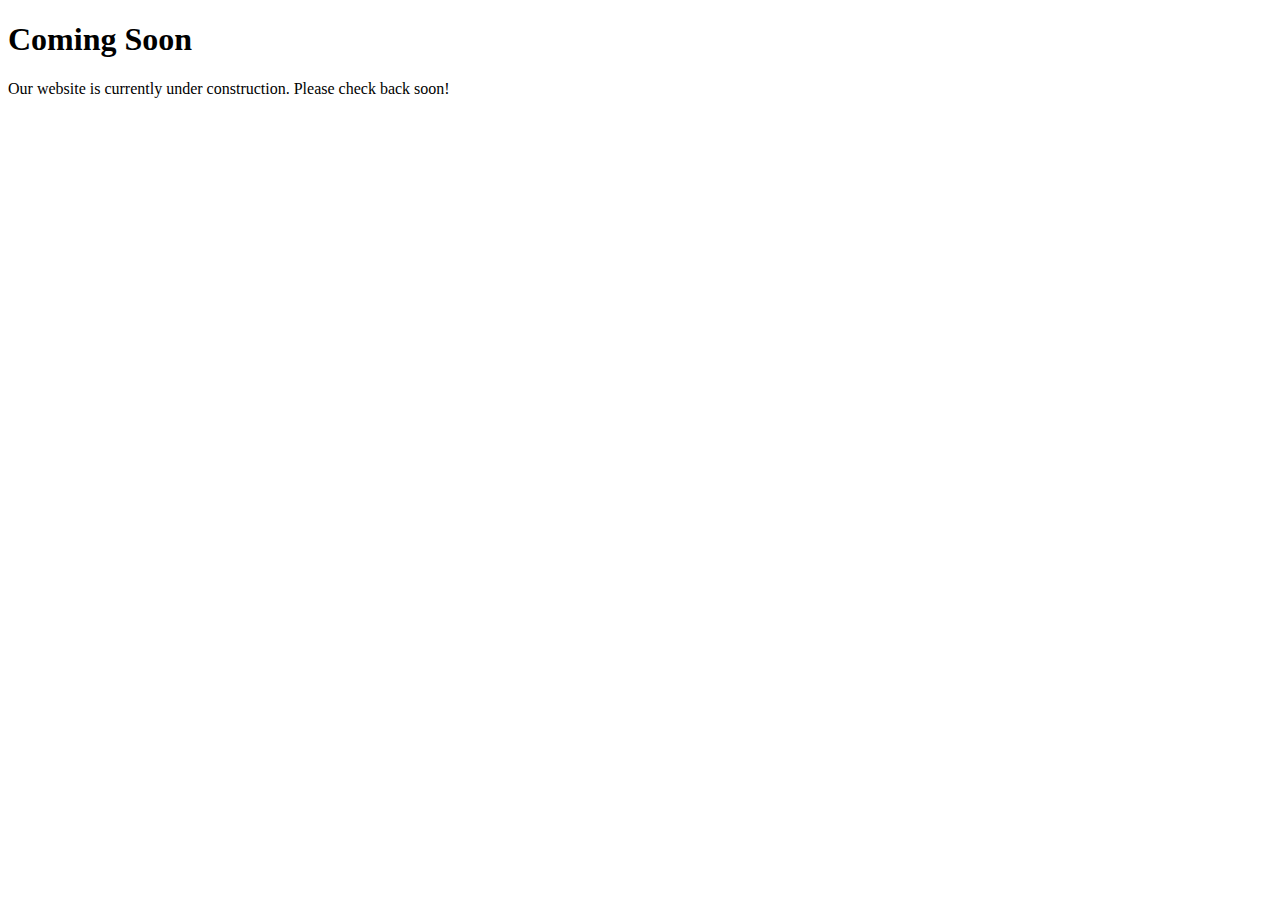
==== index.html @ 4757844b "Update index.html" ====
<!DOCTYPE html>
<html>
  <head>
    <title>Coming Soon</title>
  </head>
  <body>
    <div class="content">
      <h1>Coming Soon</h1>
      <p>Our website is currently under construction. Please check back soon!</p>
    </div>
  </body>
</html>
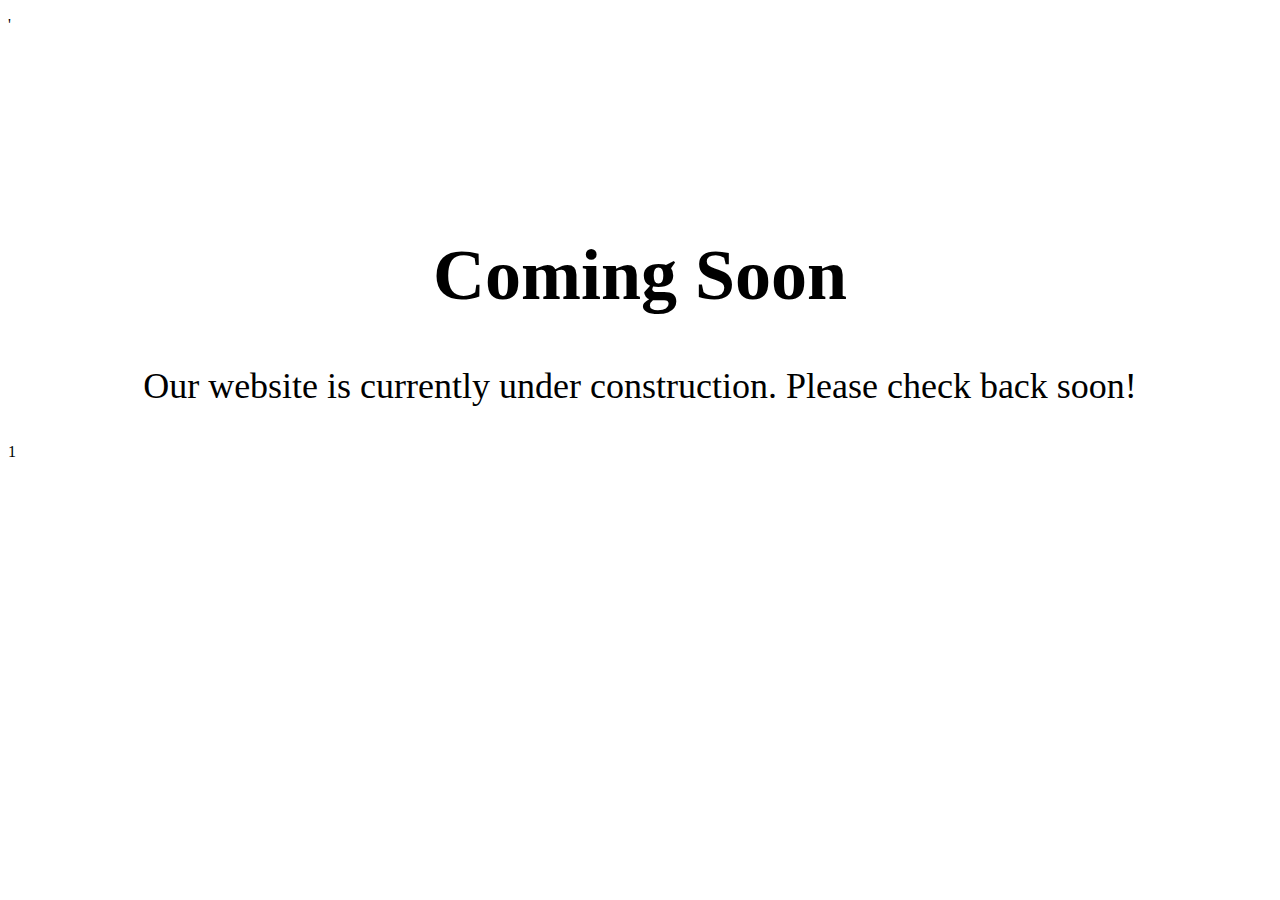
==== commit 41d93246: "Update index.html" ====
--- a/index.html
+++ b/index.html
@@ -1,13 +1,22 @@
 <!DOCTYPE html>
-<html>
+<html lang="en" xml:lang="en">
   <head>
     <title>Coming Soon</title>
+	<meta charset="utf-8">
+	<meta name="viewport" content="width=device-width, initial-scale=1.0">
+	<link rel="stylesheet" type="text/css" href="style.css">
   </head>
   <body>
+    <header>
+        <p>'</p>
+	</header>
     <div class="content">
       <h1>Coming Soon</h1>
       <p>Our website is currently under construction. Please check back soon!</p>
     </div>
+    <footer>
+        <p>1</p>
+    </footer>
   </body>
 </html>
 
--- a/style.css
+++ b/style.css
@@ -0,0 +1,5 @@
+    .content {
+    text-align: center;
+    margin-top: 200px;
+    font-size: 36px;
+  }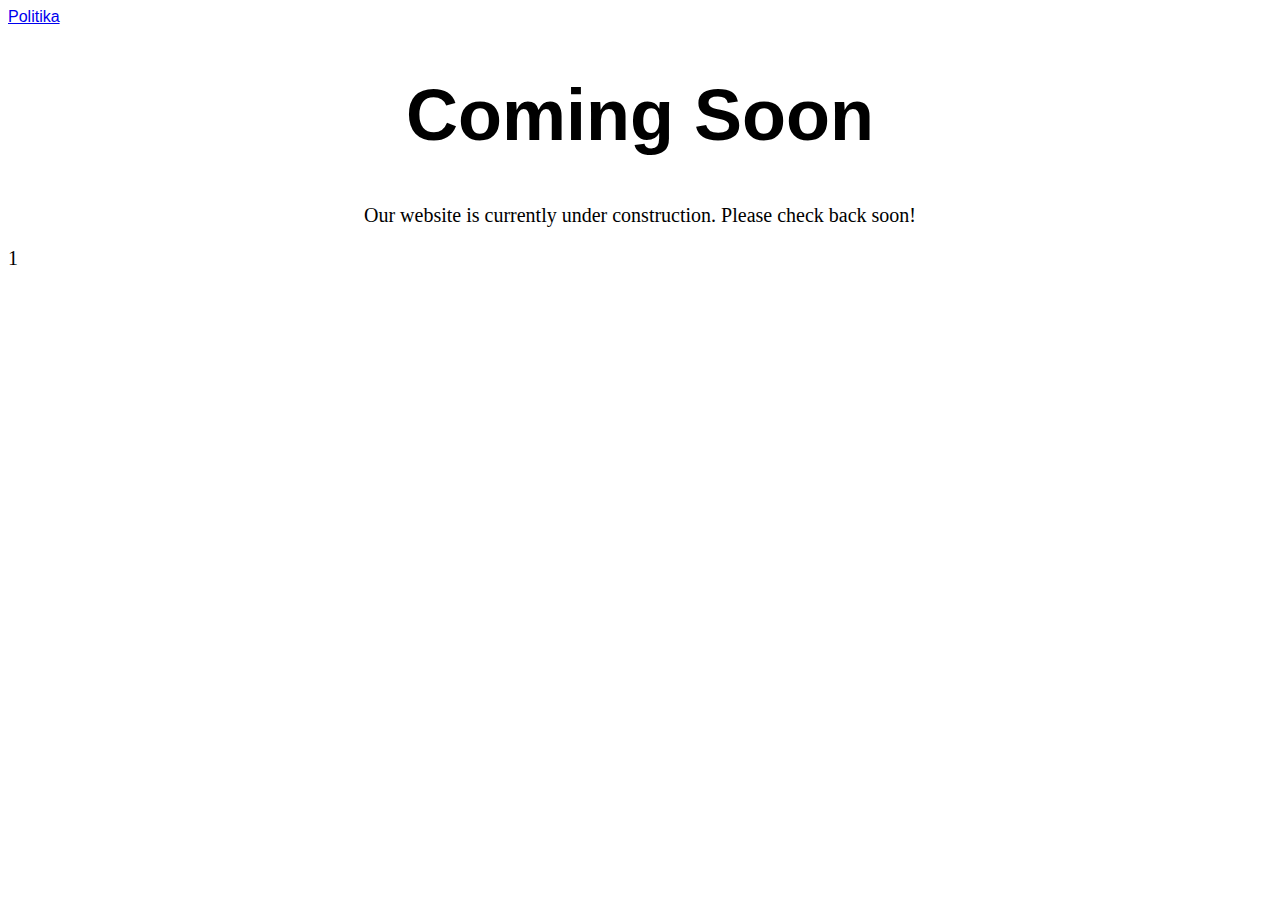
==== commit 87743ddb: "Update index.html" ====
--- a/index.html
+++ b/index.html
@@ -8,7 +8,7 @@
   </head>
   <body>
     <header>
-        <p>'</p>
+        <li><a href="a.html">Politika</a></li>
 	</header>
     <div class="content">
       <h1>Coming Soon</h1>
--- a/style.css
+++ b/style.css
@@ -1,5 +1,25 @@
+body {
+    background-color: white;
+    font-family: sans-serif;
+  }
+
+  p {
+    font-family: noto sans;
+    font-size: 20px;
+  }
+  header {
+    
+  }  
+  footer {
+   
+    text-align: left;
+    align-self: auto;
+  }
+    
     .content {
+    
     text-align: center;
-    margin-top: 200px;
+    margin-top: 0;
     font-size: 36px;
-  }+  }
+  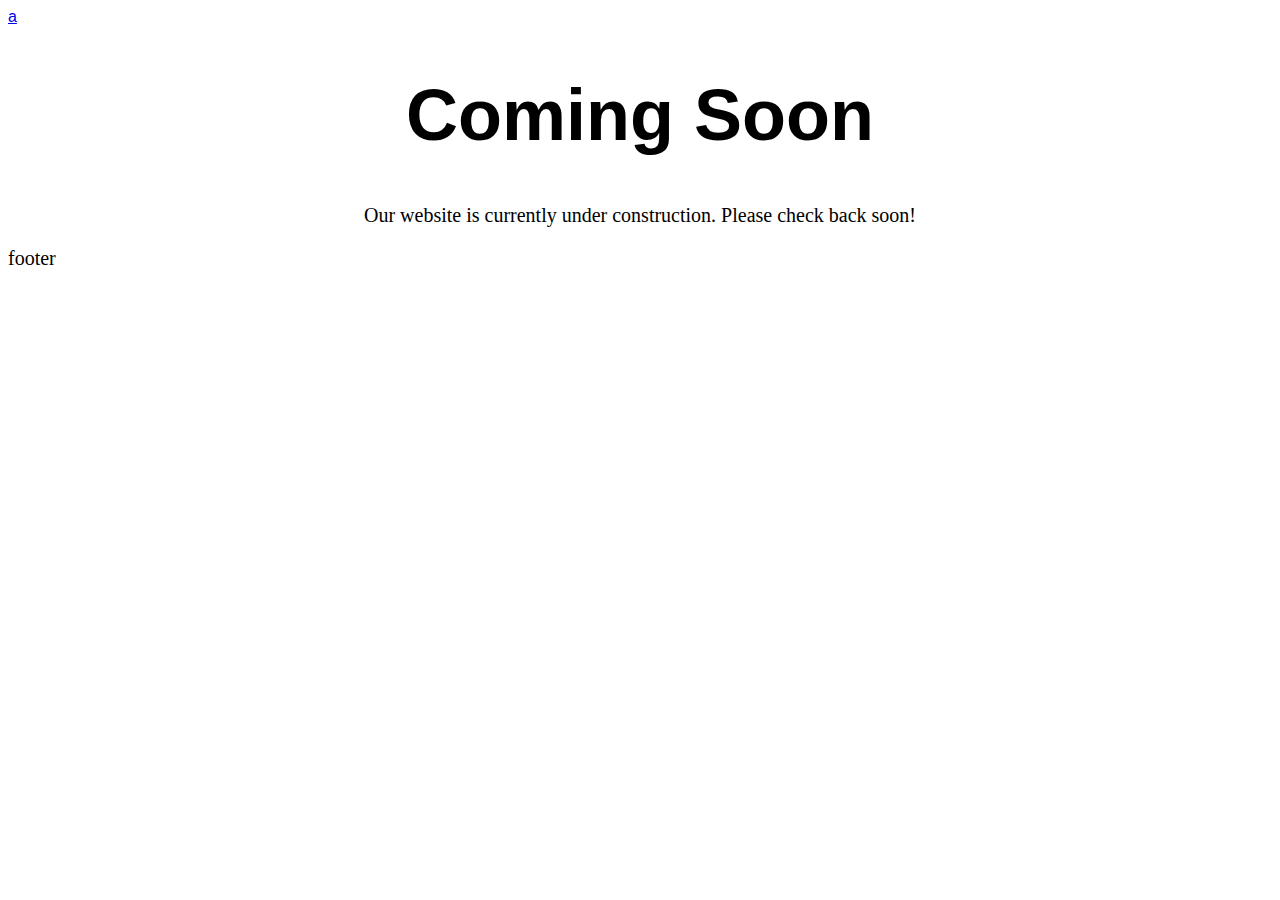
==== commit c45987b3: "Update index.html" ====
--- a/index.html
+++ b/index.html
@@ -8,14 +8,14 @@
   </head>
   <body>
     <header>
-        <li><a href="a.html">Politika</a></li>
+        <li><a href="logo2.png">a</a></li>
 	</header>
     <div class="content">
       <h1>Coming Soon</h1>
       <p>Our website is currently under construction. Please check back soon!</p>
     </div>
     <footer>
-        <p>1</p>
+        <p>footer</p>
     </footer>
   </body>
 </html>
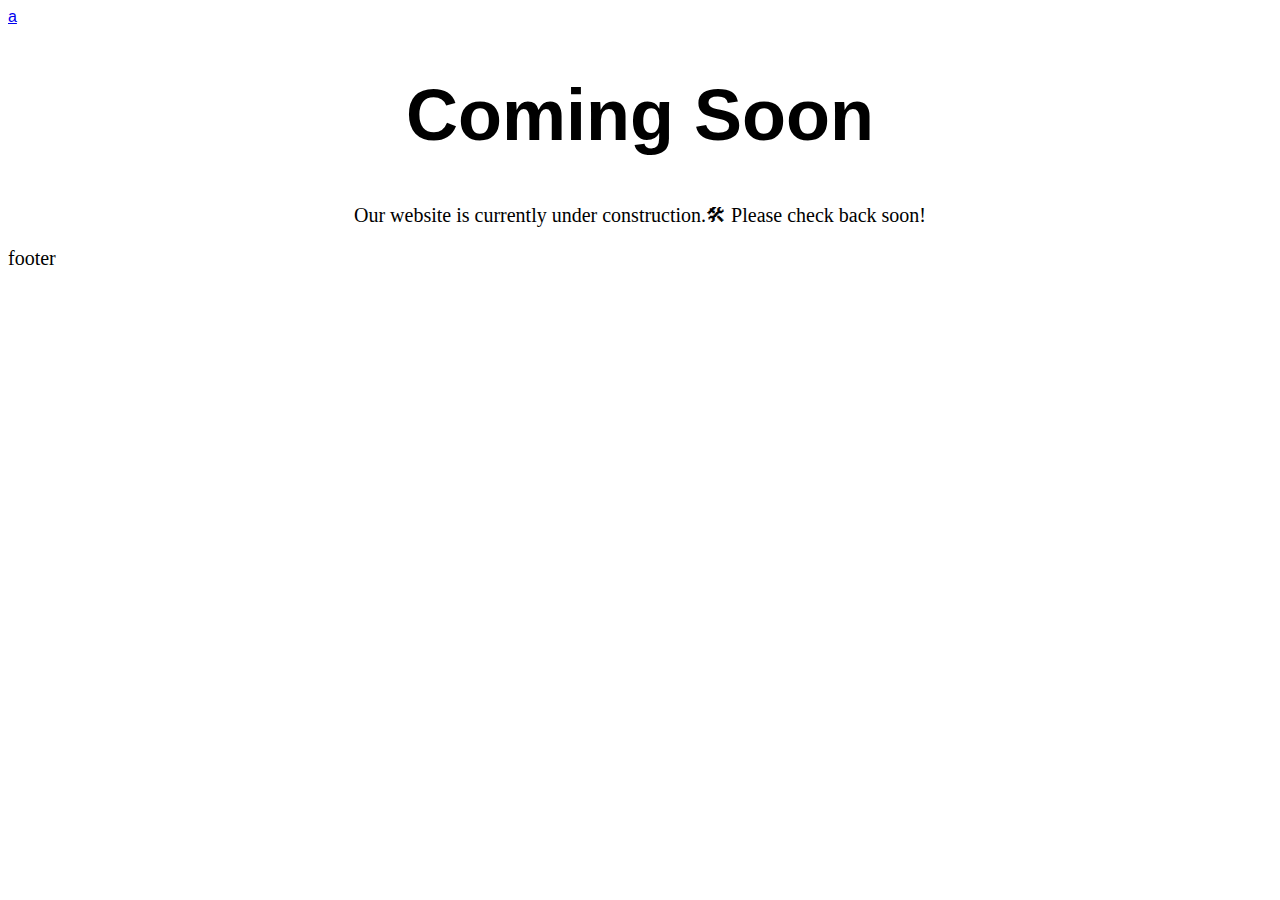
==== commit e0fe6211: "Update index.html" ====
--- a/index.html
+++ b/index.html
@@ -12,7 +12,7 @@
 	</header>
     <div class="content">
       <h1>Coming Soon</h1>
-      <p>Our website is currently under construction. Please check back soon!</p>
+      <p>Our website is currently under construction.🛠 Please check back soon!</p>
     </div>
     <footer>
         <p>footer</p>
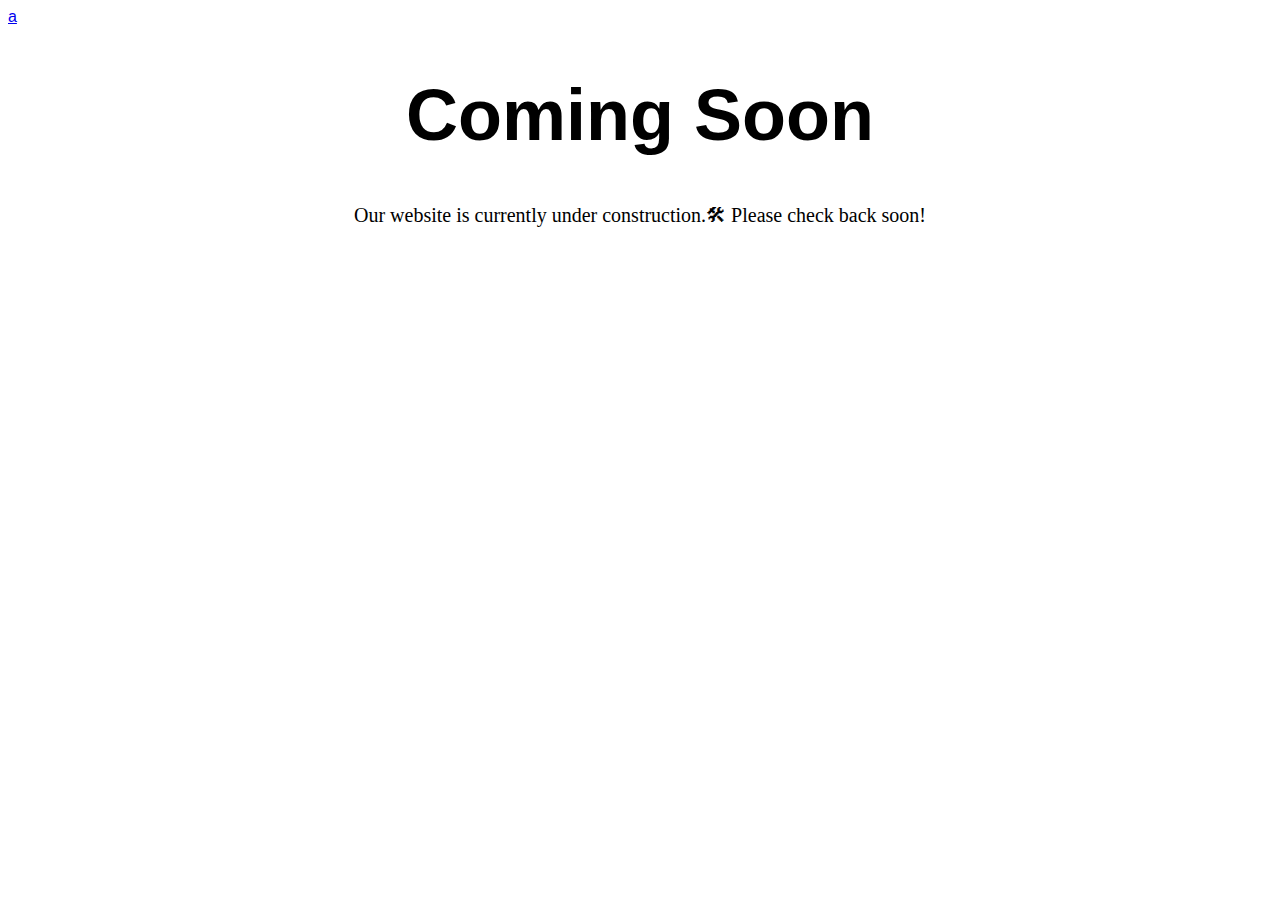
==== commit aefc1f05: "Update index.html" ====
--- a/index.html
+++ b/index.html
@@ -14,9 +14,6 @@
       <h1>Coming Soon</h1>
       <p>Our website is currently under construction.🛠 Please check back soon!</p>
     </div>
-    <footer>
-        <p>footer</p>
-    </footer>
   </body>
 </html>
 
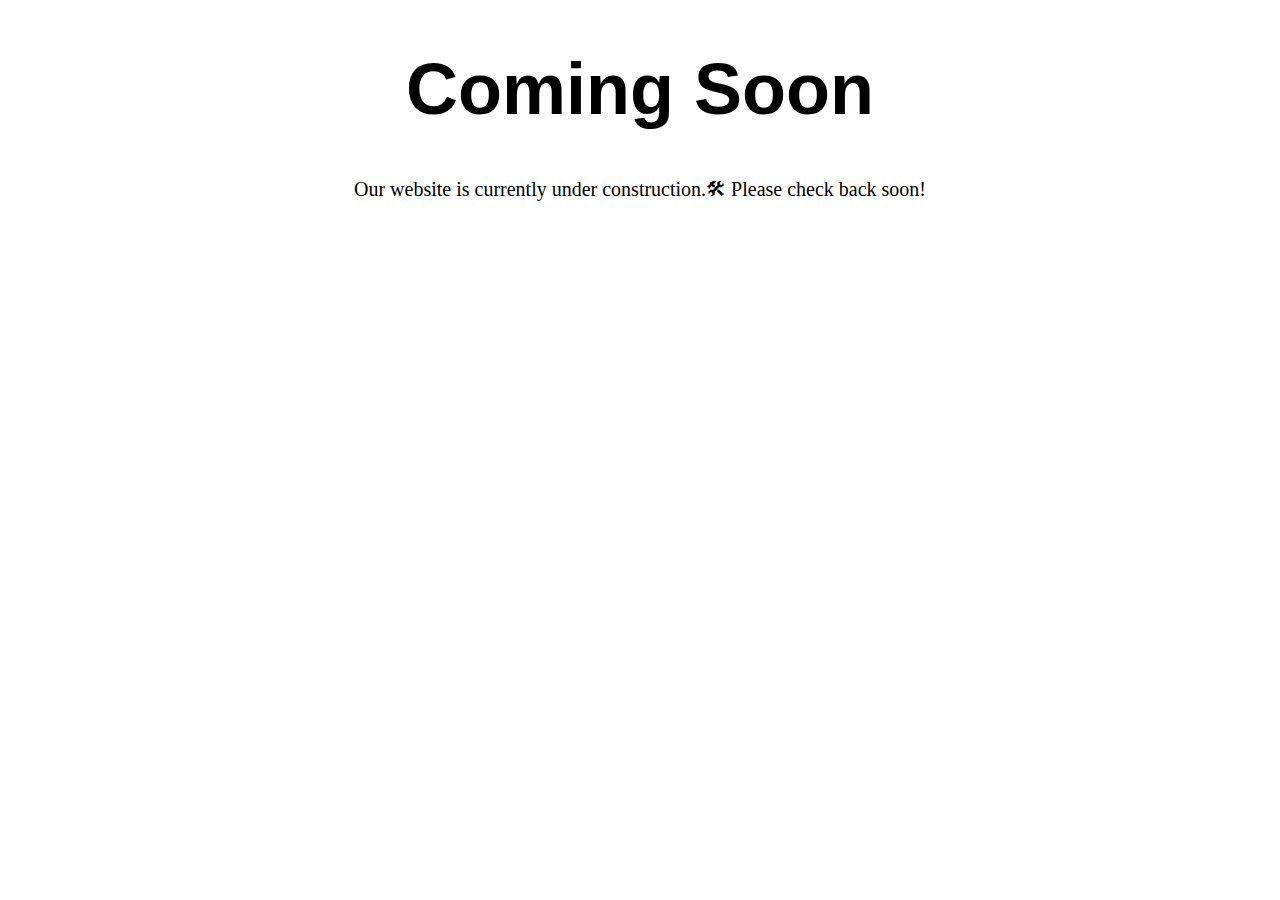
==== commit bbb2eb9a: "Update index.html" ====
--- a/index.html
+++ b/index.html
@@ -7,9 +7,6 @@
 	<link rel="stylesheet" type="text/css" href="style.css">
   </head>
   <body>
-    <header>
-        <li><a href="logo2.png">a</a></li>
-	</header>
     <div class="content">
       <h1>Coming Soon</h1>
       <p>Our website is currently under construction.🛠 Please check back soon!</p>
